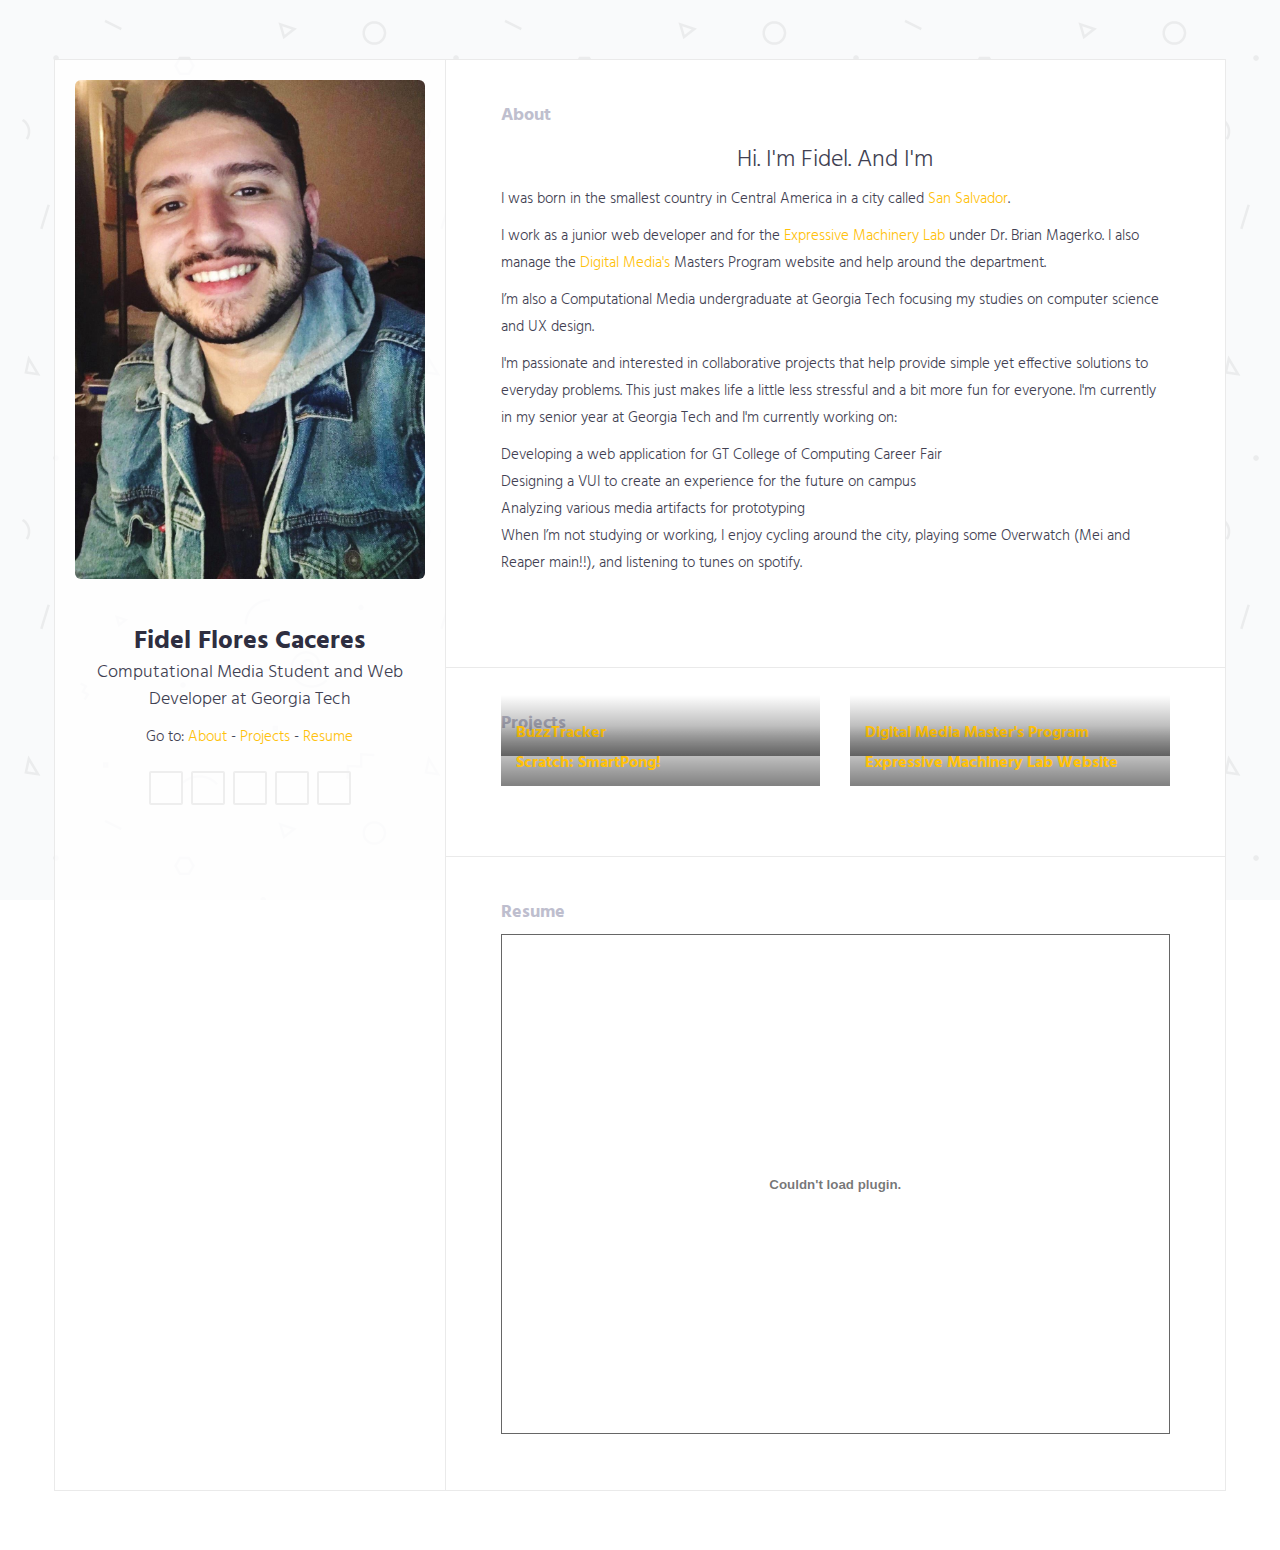
==== index.html @ c24fcb07 "update about and resume" ====
<!DOCTYPE html>
<html>

<head>

    <!-- Global site tag (gtag.js) - Google Analytics -->
    <script async src="https://www.googletagmanager.com/gtag/js?id=UA-128359165-1"></script>
    <script>
        window.dataLayer = window.dataLayer || [];

        function gtag() {
            dataLayer.push(arguments);
        }
        gtag('js', new Date());

        gtag('config', 'UA-128359165-1');
    </script>


    <meta charset="utf-8">
    <meta http-equiv="X-UA-Compatible" content="IE=edge">
    <meta name="viewport" content="width=device-width, initial-scale=1">
    <!-- The above 3 meta tags *must* come first in the head; any other head content must come *after* these tags -->
    <title>Welcome</title>

    <!-- favicon -->
    <link href="/favicon.png" rel=icon>

    <!-- web-fonts -->
    <link href="https://fonts.googleapis.com/css?family=Hind:300,400,500,600,700" rel="stylesheet">

    <!-- font-awesome -->
    <link rel="stylesheet" href="https://use.fontawesome.com/releases/v5.4.2/css/all.css" integrity="sha384-/rXc/GQVaYpyDdyxK+ecHPVYJSN9bmVFBvjA/9eOB+pb3F2w2N6fc5qB9Ew5yIns" crossorigin="anonymous">

    <!-- Bootstrap -->
    <link href="css/bootstrap.min.css" rel="stylesheet">

    <!-- Style CSS -->
    <link href="css/style.css" rel="stylesheet">

    <!-- Typed.js CDN -->
    <script src="https://cdn.jsdelivr.net/npm/typed.js@2.0.9"></script>
    <script src="/js/typed.js" type="text/javascript"></script>

    <!-- PDFObjext.js -->
    <script src="/js/pdfobject.js"></script>

    <!-- Smooth Scroll CDN -->
    <script src="https://cdn.jsdelivr.net/gh/cferdinandi/smooth-scroll/dist/smooth-scroll.polyfills.min.js"></script>

    <!-- FancyBox -->
    <link rel="stylesheet" type="text/css" href="jquery.fancybox.min.css">
    <script src="https://cdnjs.cloudflare.com/ajax/libs/fancybox/3.5.2/jquery.fancybox.css"></script>


    <!-- HTML5 shim and Respond.js for IE8 support of HTML5 elements and media queries -->
    <!-- WARNING: Respond.js doesn't work if you view the page via file:// -->
    <!--[if lt IE 9]>
    <script src="https://oss.maxcdn.com/html5shiv/3.7.2/html5shiv.min.js"></script>
    <script src="https://oss.maxcdn.com/respond/1.4.2/respond.min.js"></script>
    <![endif]-->

    <style>
        .pdfobject-container {
        height: 500px;
    }
    .pdfobject {
        border: 1px solid #666;
    }
    </style>
</head>

<body id="page-top" data-spy="scroll" data-target=".navbar">


    <div id="main-wrapper">
        <!-- Page Preloader -->
        <div id="preloader">
            <div id="status">
                <div class="status-mes"></div>
            </div>
        </div>




        <div class="columns-block container">
            <div class="left-col-block blocks">
                <header class="header theiaStickySidebar">
                    <div class="profile-img">
                        <img src="img/img-profile.jpg" class="img-responsive img-rounded" alt="" />
                    </div>

                    <div class="left-side-wrapper">
                        <div class="content">
                            <h1>Fidel Flores Caceres</h1>
                            <span class="lead">Computational Media Student and Web Developer at Georgia Tech</span>

                            <div class="about-text">
                                Go to:
                                <a data-scroll href="#about">About</a> -
                                <a data-scroll href="#projects">Projects</a> -
                                <a data-scroll href="#resume">Resume</a>
                            </div>


                            <ul class="social-icon">
                                <li><a href="https://www.facebook.com/fefcaceres" title="Facebook"><i class="fab fa-facebook-f" aria-hidden="true"></i></a></li>

                                <li><a href="https://twitter.com/fefcaceres"><i class="fab fa-twitter" aria-hidden="true"></i></a></li>

                                <li><a href="https://www.linkedin.com/in/fefcaceres/"><i class="fab fa-linkedin-in" aria-hidden="true"></i></a></li>

                                <li><a href="https://github.com/fefcaceres"><i class="fab fa-github" aria-hidden="true"></i></a></li>

                                <li><a href="https://tinyurl.com/y83e2ah5"><i class="fab fa-spotify" aria-hidden="true"></i></a></li>

                            </ul>
                        </div>
                    </div>

                </header>
                <!-- .header-->
            </div>
            <!-- .left-col-block -->


            <div class="right-col-block blocks">
                <div class="theiaStickySidebar">

                    <section class="section-about section-wrapper gray-bg">
                        <div class="container-fluid">

                            <!-- .row -->

                            <div class="row">
                                <div class="col-md-12">
                                    <div class="content-item">
                                        <div class="section-title" id="about">
                                            <h2>About</h2>
                                        </div>
                                        <center><span id="introSize">Hi. I'm Fidel. And I'm</span>
                                            <span id="typed"></span></center>
                                        <script type="text/javascript">
                                            var typed = new Typed('#typed', {
                                                strings: [
                                                    "a Georgia Tech Student.",
                                                    "a Cycling Enthusiast.",
                                                    "a Pug Lover.",
                                                    "an Android Developer.",
                                                    "an Overwatch Gamer.",
                                                    "a UI Designer.",
                                                    "a Web Developer."
                                                ],
                                                typeSpeed: 90,
                                                backSpeed: 120,
                                                backDelay: 1200,
                                                smartBackspace: true,
                                                loop: true,
                                                loopCount: Infinity,
                                                shuffle: true
                                            });
                                        </script>
                                        <p></p>


                                        <div id="about-me">


                                            <p>I was born in the smallest country in Central America in a city called <a href="https://tinyurl.com/y9ruhmc6">San Salvador</a>.</p>

                                            <p>I work as a junior web developer and for the <a href="http://expressivemachinery.gatech.edu">Expressive Machinery Lab</a> under Dr. Brian Magerko. I also manage the <a href="https://dm.lmc.gatech.edu/">Digital
                                                    Media's</a> Masters Program website and help around the department.</p>

                                            <p>I’m also a Computational Media undergraduate at Georgia Tech focusing my studies on computer science and UX design.</p>

                                            <p>I'm passionate and interested in collaborative projects that help provide simple yet effective solutions to everyday problems. This just makes life a little less stressful and a bit more fun for everyone. I'm
                                                currently in my senior year at Georgia Tech and I'm currently working on:</p>

                                                <ul>
                                                    <li>Developing a web application for GT College of Computing Career Fair</li>
                                                    <li>Designing a VUI to create an experience for the future on campus</li>
                                                    <li>Analyzing various media artifacts for prototyping </li>
                                                </ul>

                                            <p>When I’m not studying or working, I enjoy cycling around the city, playing some Overwatch (Mei and Reaper main!!), and listening to tunes on spotify.</p>



                                        </div>

                                        <div id="emojis"><i class="fas fa-utensils"></i>
                                            <i class="fas fa-bed"></i>
                                            <i class="fas fa-code"></i>
                                            <i class="far fa-smile-wink"></i></div>

                                    </div>
                                </div>
                            </div>
                            <!-- .row -->
                        </div>
                    </section>
                    <!-- .about-wrapper -->

                    <section class="section-wrapper portfolio-section">
                        <div class="container-fluid">
                            <div class="row">
                                <div class="col-md-12">
                                    <div class="section-title" id="projects">
                                        <h2>Projects</h2>
                                    </div>
                                </div>
                            </div>
                            <div class="row">
                                <div class="col-md-6">
                                    <a class="portfolio-item" href="https://github.com/jmiano/CS2340-Project">
                                        <div class="portfolio-thumb">
                                            <img src="img/buzz.png" alt="">
                                        </div>

                                        <div class="portfolio-info">
                                            <h3>BuzzTracker</h3>
                                        </div>
                                        <!-- portfolio-info -->
                                    </a>
                                    <!-- .portfolio-item -->
                                </div>

                                <div class="col-md-6">
                                    <a class="portfolio-item" href="https://dm.lmc.gatech.edu/">
                                        <div class="portfolio-thumb">
                                            <img src="img/dm.png" alt="">
                                        </div>

                                        <div class="portfolio-info">
                                            <h3>Digital Media Master's Program</h3>
                                        </div>
                                        <!-- portfolio-info -->
                                    </a>
                                    <!-- .portfolio-item -->
                                </div>
                                <div class="col-md-6">
                                    <a class="portfolio-item" href="https://scratch.mit.edu/projects/245704617/">
                                        <div class="portfolio-thumb">
                                            <img src="img/scratch.png" alt="">
                                        </div>

                                        <div class="portfolio-info">
                                            <h3>Scratch: SmartPong!</h3>
                                        </div>
                                        <!-- portfolio-info -->
                                    </a>
                                    <!-- .portfolio-item -->
                                </div>

                                <div class="col-md-6">
                                    <a class="portfolio-item" href="http://expressivemachinery.gatech.edu/">
                                        <div class="portfolio-thumb">
                                            <img src="img/eml.png" alt="">
                                        </div>

                                        <div class="portfolio-info">
                                            <h3>Expressive Machinery Lab Website</h3>
                                        </div>
                                        <!-- portfolio-info -->
                                    </a>
                                    <!-- .portfolio-item -->
                                </div>


                            </div>
                            <!-- /.row -->
                        </div>
                    </section>
                    <!-- .portfolio -->

                    <section class="section-wrapper resume-section">
                        <div class="container-fluid">
                            <div class="row">
                                <div class="col-md-12">
                                    <div class="section-title" id="resume">
                                        <h2>Resume</h2>

                                        <div id="example1"></div>



                                    </div>
                                </div>
                            </div>
                            <!-- .row -->
                        </div>
                    </section>


                    <!-- insert other stuff here -->


                </div>
                <!-- Sticky -->
            </div>
            <!-- .right-col-block -->
        </div>
        <!-- .columns-block -->
    </div>
    <!-- #main-wrapper -->

    <!-- jquery -->
    <script src="js/jquery-2.1.4.min.js"></script>
    <script>
        PDFObject.embed("/img/resume.pdf", "#example1");
    </script>

    <!-- smooth scroll -->
    <script>
        var scroll = new SmoothScroll('a[href*="#"]');
    </script>

    <!-- Bootstrap -->
    <script src="js/bootstrap.min.js"></script>
    <script src="js/theia-sticky-sidebar.js"></script>
    <script src="js/scripts.js"></script>
    <script src="jquery.fancybox.min.js"></script>
</body>

</html>
---- css/style.css ----
/*
Template Name: Resumex
Description: HTML5 / CSS3 One Page
Version: 1.0
Author: themehippo.com
*/

/*------------------------------------------------------------------
# [Color codes]

# Body  (text): #3a4750
# Heading Color #444444
# Theme Color (link color) #82b541
# Mid grey (sub header) #f4f4f4
# -------------------------------------------------------------------*/

body {
    font-family : 'Hind', sans-serif;
    position: relative;
    font-size   : 15px;
    line-height : 1.8em;
    color       : #3d3d50;
    font-weight : 300;
    background  : url("../img/pattern-bg.png") fixed;
    }

/* --------------------------------------
 * Global Typography
 *------------------------------------------*/

h1, h2, h3, h4, h5, h6 {
    margin : 0 0 15px;
    color  : #2b2b3d;
    }

h1 {
    font-size   : 26px;
    line-height : 1.8em;
    font-weight : 700;
    }

h2 {
    font-size   : 18px;
    line-height : 1.8em;
    font-weight : 700;
    }

h3 {
    font-size   : 16px;
    line-height : 1.8em;
    font-weight : 500;
    }

h4 {
    font-size   : 15px;
    line-height : 1.8em;
    font-weight : 500;
    }

h5 {
    font-size   : 15px;
    line-height : 1.5em;
    font-weight : 500;
    }

h6 {
    font-size   : 15px;
    line-height : 1.5em;
    }

.img-sign {
    width: auto;
    display: inline-block;
    }

.img-sign img {
    width: 80%;
    height: auto;
}

/* --------------------------------------
 * LINK STYLE
 *------------------------------------------*/
a {
    color              : #FFC107;
    text-decoration    : none;
    -webkit-transition : all 0.3s ease 0s;
    -moz-transition    : all 0.3s ease 0s;
    -o-transition      : all 0.3s ease 0s;
    transition         : all 0.3s ease 0s;
    }

a,
a:active,
a:focus,
a:active {
    text-decoration : none;
    outline         : none
    }

a:hover,
a:focus {
    text-decoration : none;
    color           : #ff9800;
    }

p {
    margin-bottom : 10px;
    }

ul {
    margin     : 0;
    padding    : 0;
    list-style : none;
    }

/*------------------
 * Button Style
 *------------------*/
.btn {
    padding        : 14px 30px 11px;
    margin-bottom  : 0;
    font-size      : 14px;
    font-weight    : 500;
    border-radius  : 0;
    border         : 0;
    text-transform : uppercase;
    }

.btn-lg {
    font-weight : 700;
    font-size   : 24px;
    padding     : 15px 30px;
    }

/*btn-primary*/
.btn-primary {
    background-color : #FFC107;
    }

.btn-primary:hover,
.btn-primary:focus,
.btn-primary:active:focus {
    background : #ff9800;
    }

/*btn-default*/
.btn-default {
    color            : #2a54f5;
    background-color : transparent;
    border           : 2px solid #2a54f5;
    }

.btn-default:hover,
.btn-default:focus,
.btn-default:active:focus {
    background   : #2a54f5;
    color        : #ffffff;
    border-color : #2a54f5;
    }

button:focus,
.btn:focus,
.btn:active:focus {
    outline : none;
    }

/* --------------------
 * Column Block
 * -------------------*/

.columns-block {
    display                : -webkit-flex;
    display                : flex;
    -webkit-flex-direction : row;
    flex-direction         : row;
    margin                 : 60px auto;
    padding                : 0;
    box-shadow             : 0 0 0 1px #eaeaea;
    }

.blocks {
    box-sizing : border-box;
    }

.left-col-block {
    overflow     : hidden;
    -webkit-flex : 1 0 0;
    flex         : 1 0 0;
    position     : relative;
    background   : rgba(255, 255, 255, .8);
    border-right : 1px solid #eaeaea;
    }

.right-col-block {
    -webkit-flex : 2 0 0;
    flex         : 2 0 0;
    position     : relative;
    background   : #ffffff;
    }

@media (max-width : 768px) {

    .columns-block {
        display    : block;
        margin     : 0;
        box-shadow : none;
        }

    .left-col-block {
        width    : 100%;
        position : relative;
        border   : 0;
        margin-top: 50px;
        }

    .right-col-block {
        width      : 100%;
        position   : relative;
        box-shadow : none;
        }
    }

@media (min-width : 769px) and (max-width : 1024px) {
    .columns-block {
        margin-top    : 30px;
        margin-bottom : 30px;
        }
    }

/* --------------------
 * Section Background
 * -------------------*/

.gray-bg {
    background-color : #ffffff;
    }

/* --------------------
 *  main Wrapper
 * -------------------*/
#main-wrapper {
    overflow : hidden;
    }

/*-------------------
 * Section Wrapper
 *-------------------*/
.section-wrapper {
    padding       : 40px;
    border-bottom : 1px solid #eaeaea;
    }

@media (max-width : 480px) {
    .section-wrapper {
        padding : 10px 20px;
        }
    }

/*---------------------------
* Section Title
*---------------------------*/
.section-title {
    margin-bottom : 15px;
    }

.section-title h2 {
    margin-bottom : 5px;
    color         : #bebece;
    }

/*-----------------------------
 * NAVIGATION & HEADER STYLE
 *-----------------------------*/

.nav {

    }

.header {
    padding  : 20px !important;
    margin   : 0;
    position : relative;
    }

.header .profile-img {
    margin-bottom : 50px;
    transition: .5s ease;
    }

.profile-img:hover {
    opacity: 0.5;
}

.header .content-wrapper {

    }

.header .content {
    width  : 100%;
    margin : 0 auto;
    }

.header .content h1 {
    line-height : 1;
    margin      : 0 0 5px;
    }

.header .content .lead {
    font-size : 18px;
    }

.header .content .about-text {
    margin : 10px 0px;
    }

.header .btn {
    margin-top : 40px;
    }

@media (max-width : 768px) {
    .header {
        padding       : 0;
        text-align    : center;
        border-bottom : 1px solid #ededed;
        }

    .header img {
        margin : 0 auto;
        }

    .header .content {
        padding : 50px;
        }
    }

/* Header Sticky */

.sticky {
    position : -webkit-sticky;
    position : sticky;
    top      : 0;
    }

/*-------------------
 * Social Icon
 *-------------------*/

.social-icon {
    margin  : 20px 0;
    padding : 0;
    display : block;
    }

.social-icon li {
    display : inline-block;
    margin  : 0 2px;
    }

.social-icon li a {
    display       : block;
    font-size     : 12px;
    color         : #333333;
    width         : 34px;
    height        : 34px;
    line-height   : 33px;
    text-align    : center;
    border-radius : 2px;
    border        : 2px solid #eeeeee;
    }

.social-icon li a:hover {
    border-color : #cccccc;
    }

/*-------------------
 * Expertise
 *-------------------*/
.expertise-item {
    margin-bottom : 20px;
    }

.expertise-item h3 {
    margin-bottom : 5px;
    font-weight   : 700;
    }

/*-------------------
 * Skills Progressbar
 *-------------------*/

.progress-item {
    position : relative;
    }

.progress-item .progress-title {
    font-size     : 15px;
    font-weight   : 400;
    display       : inline-block;
    margin-bottom : 5px;
    }

.progress-item .progress {
    height        : 4px;
    box-shadow    : none;
    border-radius : 5px;
    }

.progress-item .progress-bar {
    background-color : #FFC107;
    box-shadow       : none;
    text-align       : right;
    }

.progress-item .progress-percent {
    font-size        : 10px;
    background-color : #313131;
    position         : absolute;
    top              : 5px;
    padding          : 0 8px;
    border-radius    : 3px;
    }

.progress-item .progress-percent::before {
    content      : "";
    position     : absolute;
    left         : 0;
    bottom       : -4px;
    border-top   : 6px solid #313131;
    border-right : 8px solid transparent;
    }

/*-------------------
 * Portfolio
 *-------------------*/

.portfolio-item {
    position      : relative;
    display       : block;
    margin-bottom : 30px;
    }

.portfolio-item .portfolio-thumb img {
    height    : auto;
    display   : block;
    max-width : 100%;
    }

.portfolio-item .portfolio-info {
    position   : absolute;
    bottom     : 0;
    padding    : 30px 15px 5px;
    width      : 100%;
    background : -webkit-linear-gradient(
            top,
            transparent 0%,
            rgba(0, 0, 0, 0.5) 100%
    );
    }

.portfolio-item .portfolio-info h3 {
    margin      : 0;
    line-height : 1;
    color       : #ffc107;
    font-weight: bold;
    margin-bottom: 10px;
    }

.portfolio-item .portfolio-info small {
    color : #ffffff;
    }

.portfolio-item:hover .portfolio-info {
    background : -webkit-linear-gradient(
            top,
            transparent 0%,
            #000 100%
    );
    }

/*-------------------
 * Content Item
 *-------------------*/

.content-item {
    margin-bottom : 40px;
    }

.content-item h3 {
    margin         : 0 0 10px;
    line-height    : 1;
    font-weight    : bold;
    text-transform : uppercase;
    }

.content-item h4 {
    margin      : 0;
    line-height : 1;
    }

.content-item small {
    color : #888888;
    }

/*-------------------
 * Contact
 *-------------------*/

.feedback-form {
    margin-top : 50px;
    }

/*-------------------
 * Form Style
 *-------------------*/
.form-control {
    height        : 50px;
    padding       : 0 20px;
    font-size     : 13px;
    line-height   : 50px;
    color         : #969595;
    border        : 1px solid #cccccc;
    border-radius : 0;
    box-shadow    : none;
    box-sizing    : border-box;
    }

.form-control:focus,
.form-control:active {
    box-shadow : none;
    }

/* --------------------------------------------
 *   Footer
 *---------------------------------------------- */

/* Copyright */

.footer {
    padding : 30px 50px;
    }

.footer .copyright-section {
    font-size : 13px;
    color     : #888888;

    }

.footer .copyright-section .copytext {
    font-weight : 400;
    display     : block;
    }

@media (max-width : 480px) {
    .footer {
        padding : 10px 20px;
        }
    }



/* ---------------------------------------------- /*
 * Preloader
/* ---------------------------------------------- */
#preloader {
    background : rgba(255, 255, 255,.8);
    bottom     : 0;
    left       : 0;
    position   : fixed;
    right      : 0;
    top        : 0;
    z-index    : 9999;
    }

#status,
.status-mes {
    background-image    : url(../img/preloader.svg);
    background-position : center;
    background-repeat   : no-repeat;
    height              : 200px;
    left                : 50%;
    margin              : -100px 0 0 -100px;
    position            : absolute;
    top                 : 50%;
    width               : 200px;
    }

.status-mes {
    background : none;
    left       : 0;
    margin     : 0;
    text-align : center;
    top        : 65%;
    }

#typed {
    font-size: 24px;
    margin-bottom: 10%;
}

#emojis {
    text-align: center;
    font-size: 34px;
    margin-top: 50px;
    letter-spacing: 10px;
}

.typed-cursor{
    font-size: 24px;
    opacity: 1;
    -webkit-animation: blink 0.7s infinite;
    -moz-animation: blink 0.7s infinite;
    animation: blink 0.7s infinite;
}

#introSize {
    font-size: 24px;
}

.resume-section {
    border-bottom: 0px;
}

.left-side-wrapper {
    text-align: center;
}
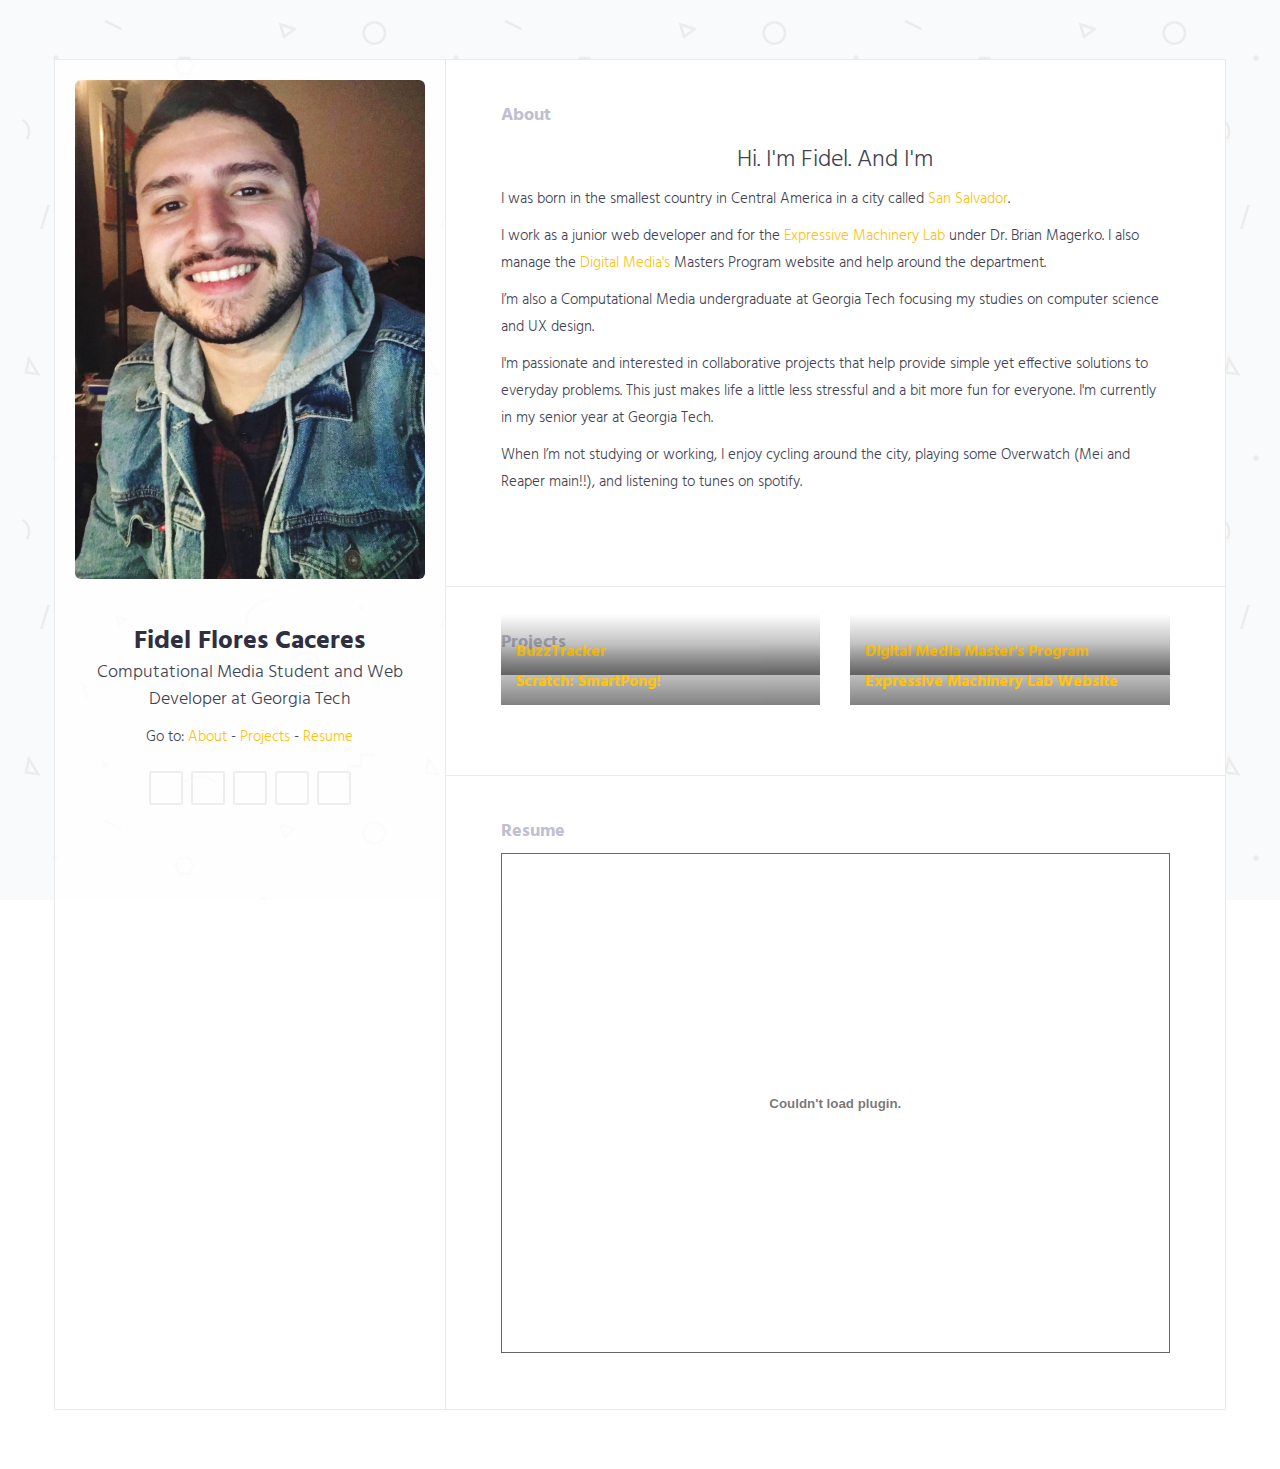
==== commit 8c727ae0: "edit about" ====
--- a/index.html
+++ b/index.html
@@ -175,14 +175,8 @@
                                             <p>I’m also a Computational Media undergraduate at Georgia Tech focusing my studies on computer science and UX design.</p>
 
                                             <p>I'm passionate and interested in collaborative projects that help provide simple yet effective solutions to everyday problems. This just makes life a little less stressful and a bit more fun for everyone. I'm
-                                                currently in my senior year at Georgia Tech and I'm currently working on:</p>
-
-                                                <ul>
-                                                    <li>Developing a web application for GT College of Computing Career Fair</li>
-                                                    <li>Designing a VUI to create an experience for the future on campus</li>
-                                                    <li>Analyzing various media artifacts for prototyping </li>
-                                                </ul>
-
+                                                currently in my senior year at Georgia Tech.</p>
+                                                
                                             <p>When I’m not studying or working, I enjoy cycling around the city, playing some Overwatch (Mei and Reaper main!!), and listening to tunes on spotify.</p>
 
 
@@ -307,14 +301,11 @@
 
     <!-- jquery -->
     <script src="js/jquery-2.1.4.min.js"></script>
-    <script>
-        PDFObject.embed("/img/resume.pdf", "#example1");
-    </script>
+
+    <script>PDFObject.embed("/img/resume.pdf", "#example1");</script>
 
     <!-- smooth scroll -->
-    <script>
-        var scroll = new SmoothScroll('a[href*="#"]');
-    </script>
+    <script> var scroll = new SmoothScroll('a[href*="#"]');</script>
 
     <!-- Bootstrap -->
     <script src="js/bootstrap.min.js"></script>
@@ -322,5 +313,4 @@
     <script src="js/scripts.js"></script>
     <script src="jquery.fancybox.min.js"></script>
 </body>
-
 </html>
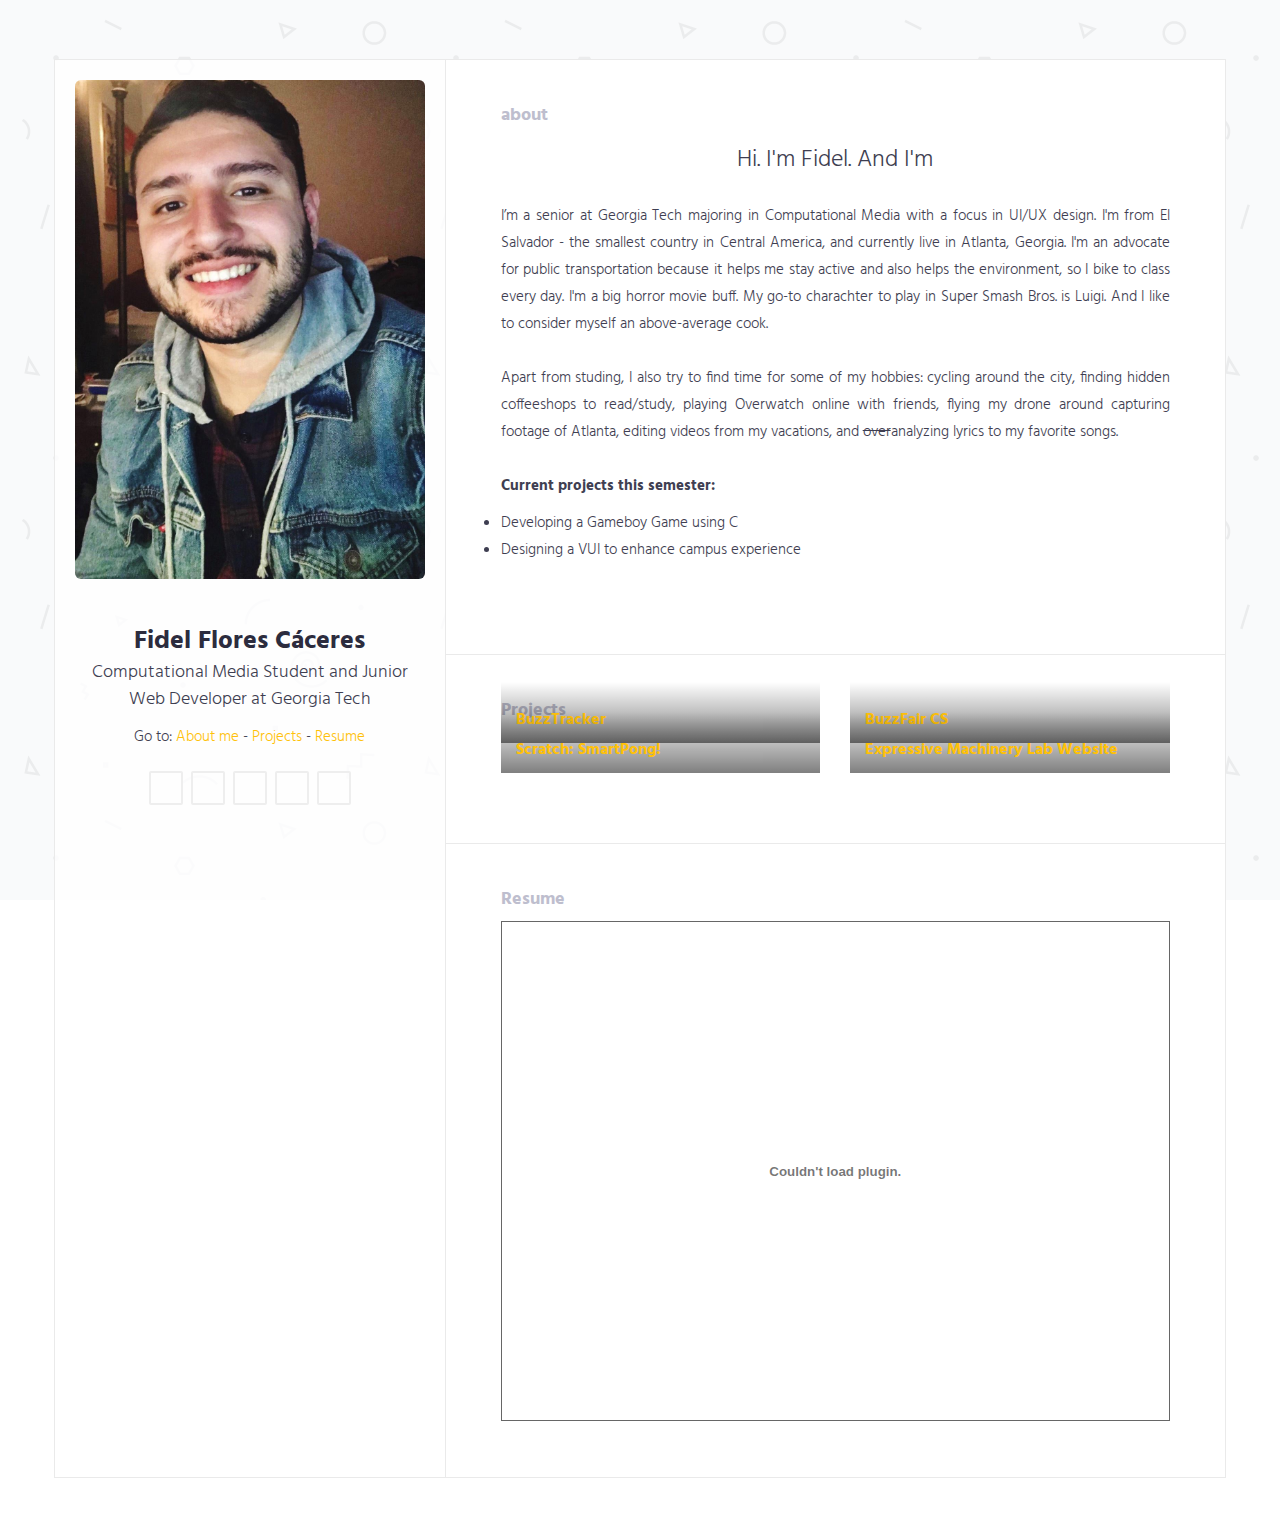
==== commit 3ce045d6: "update about, update links, add pages" ====
--- a/index.html
+++ b/index.html
@@ -88,17 +88,17 @@
             <div class="left-col-block blocks">
                 <header class="header theiaStickySidebar">
                     <div class="profile-img">
-                        <img src="img/img-profile.jpg" class="img-responsive img-rounded" alt="" />
+                        <img src="/img/img-profile.jpg" class="img-responsive img-rounded" alt="" />
                     </div>
 
                     <div class="left-side-wrapper">
                         <div class="content">
-                            <h1>Fidel Flores Caceres</h1>
-                            <span class="lead">Computational Media Student and Web Developer at Georgia Tech</span>
+                            <h1>Fidel Flores Cáceres</h1>
+                            <span class="lead">Computational Media Student and Junior Web Developer at Georgia Tech</span>
 
                             <div class="about-text">
                                 Go to:
-                                <a data-scroll href="#about">About</a> -
+                                <a data-scroll href="#about">About me</a> -
                                 <a data-scroll href="#projects">Projects</a> -
                                 <a data-scroll href="#resume">Resume</a>
                             </div>
@@ -137,20 +137,17 @@
                                 <div class="col-md-12">
                                     <div class="content-item">
                                         <div class="section-title" id="about">
-                                            <h2>About</h2>
+                                            <h2>about</h2>
                                         </div>
                                         <center><span id="introSize">Hi. I'm Fidel. And I'm</span>
                                             <span id="typed"></span></center>
                                         <script type="text/javascript">
                                             var typed = new Typed('#typed', {
                                                 strings: [
-                                                    "a Georgia Tech Student.",
-                                                    "a Cycling Enthusiast.",
-                                                    "a Pug Lover.",
-                                                    "an Android Developer.",
-                                                    "an Overwatch Gamer.",
-                                                    "a UI Designer.",
-                                                    "a Web Developer."
+                                                    "a senior at Georgia Tech.",
+                                                    "a cycling enthusiast.",
+                                                    "an avid Overwatch player.",
+                                                    "an aspiring UX Designer."
                                                 ],
                                                 typeSpeed: 90,
                                                 backSpeed: 120,
@@ -161,33 +158,43 @@
                                                 shuffle: true
                                             });
                                         </script>
-                                        <p></p>
-
-
+
+                                        <br>
+                            
                                         <div id="about-me">
 
-
-                                            <p>I was born in the smallest country in Central America in a city called <a href="https://tinyurl.com/y9ruhmc6">San Salvador</a>.</p>
-
-                                            <p>I work as a junior web developer and for the <a href="http://expressivemachinery.gatech.edu">Expressive Machinery Lab</a> under Dr. Brian Magerko. I also manage the <a href="https://dm.lmc.gatech.edu/">Digital
-                                                    Media's</a> Masters Program website and help around the department.</p>
-
-                                            <p>I’m also a Computational Media undergraduate at Georgia Tech focusing my studies on computer science and UX design.</p>
-
-                                            <p>I'm passionate and interested in collaborative projects that help provide simple yet effective solutions to everyday problems. This just makes life a little less stressful and a bit more fun for everyone. I'm
-                                                currently in my senior year at Georgia Tech.</p>
-                                                
-                                            <p>When I’m not studying or working, I enjoy cycling around the city, playing some Overwatch (Mei and Reaper main!!), and listening to tunes on spotify.</p>
-
-
-
-                                        </div>
+                                            <p class="text-justify">I’m a senior at Georgia Tech majoring in Computational Media with a focus in UI/UX design.
+
+
+                                                I'm from El Salvador - the smallest country in Central America, and currently live 
+                                                in Atlanta, Georgia. I'm an advocate for public transportation because it helps me
+                                                stay active and also helps the environment, so I bike to class every day. I'm a big horror movie buff. 
+                                                My go-to charachter to play in Super Smash Bros. is Luigi. And I like to consider myself
+                                                an above-average cook.
+
+                                                <br><br>
+
+                                                Apart from studing, I also try to find time for some of my hobbies: cycling around 
+                                                the city, finding hidden coffeeshops to read/study, playing Overwatch online with friends, flying my 
+                                                drone around capturing footage of Atlanta, editing videos from my vacations, and <strike>over</strike>analyzing lyrics to 
+                                                my favorite songs.
+
+                                                <br><br>
+
+                                                <b>Current projects this semester:</b>
+                                                <li>Developing a Gameboy Game using C</li>
+                                                <li>Designing a VUI to enhance campus experience</li>
+                    
+                                            </p>
+
+
+                                        </div>
+
 
                                         <div id="emojis"><i class="fas fa-utensils"></i>
                                             <i class="fas fa-bed"></i>
                                             <i class="fas fa-code"></i>
                                             <i class="far fa-smile-wink"></i></div>
-
                                     </div>
                                 </div>
                             </div>
@@ -195,6 +202,8 @@
                         </div>
                     </section>
                     <!-- .about-wrapper -->
+
+
 
                     <section class="section-wrapper portfolio-section">
                         <div class="container-fluid">
@@ -221,18 +230,19 @@
                                 </div>
 
                                 <div class="col-md-6">
-                                    <a class="portfolio-item" href="https://dm.lmc.gatech.edu/">
+                                    <a class="portfolio-item" href="buzzfair/bfcs.html">
                                         <div class="portfolio-thumb">
                                             <img src="img/dm.png" alt="">
                                         </div>
 
                                         <div class="portfolio-info">
-                                            <h3>Digital Media Master's Program</h3>
+                                            <h3>BuzzFair CS</h3>
                                         </div>
                                         <!-- portfolio-info -->
                                     </a>
                                     <!-- .portfolio-item -->
                                 </div>
+
                                 <div class="col-md-6">
                                     <a class="portfolio-item" href="https://scratch.mit.edu/projects/245704617/">
                                         <div class="portfolio-thumb">
--- a/css/style.css
+++ b/css/style.css
@@ -108,11 +108,7 @@
     margin-bottom : 10px;
     }
 
-ul {
-    margin     : 0;
-    padding    : 0;
-    list-style : none;
-    }
+
 
 /*------------------
  * Button Style
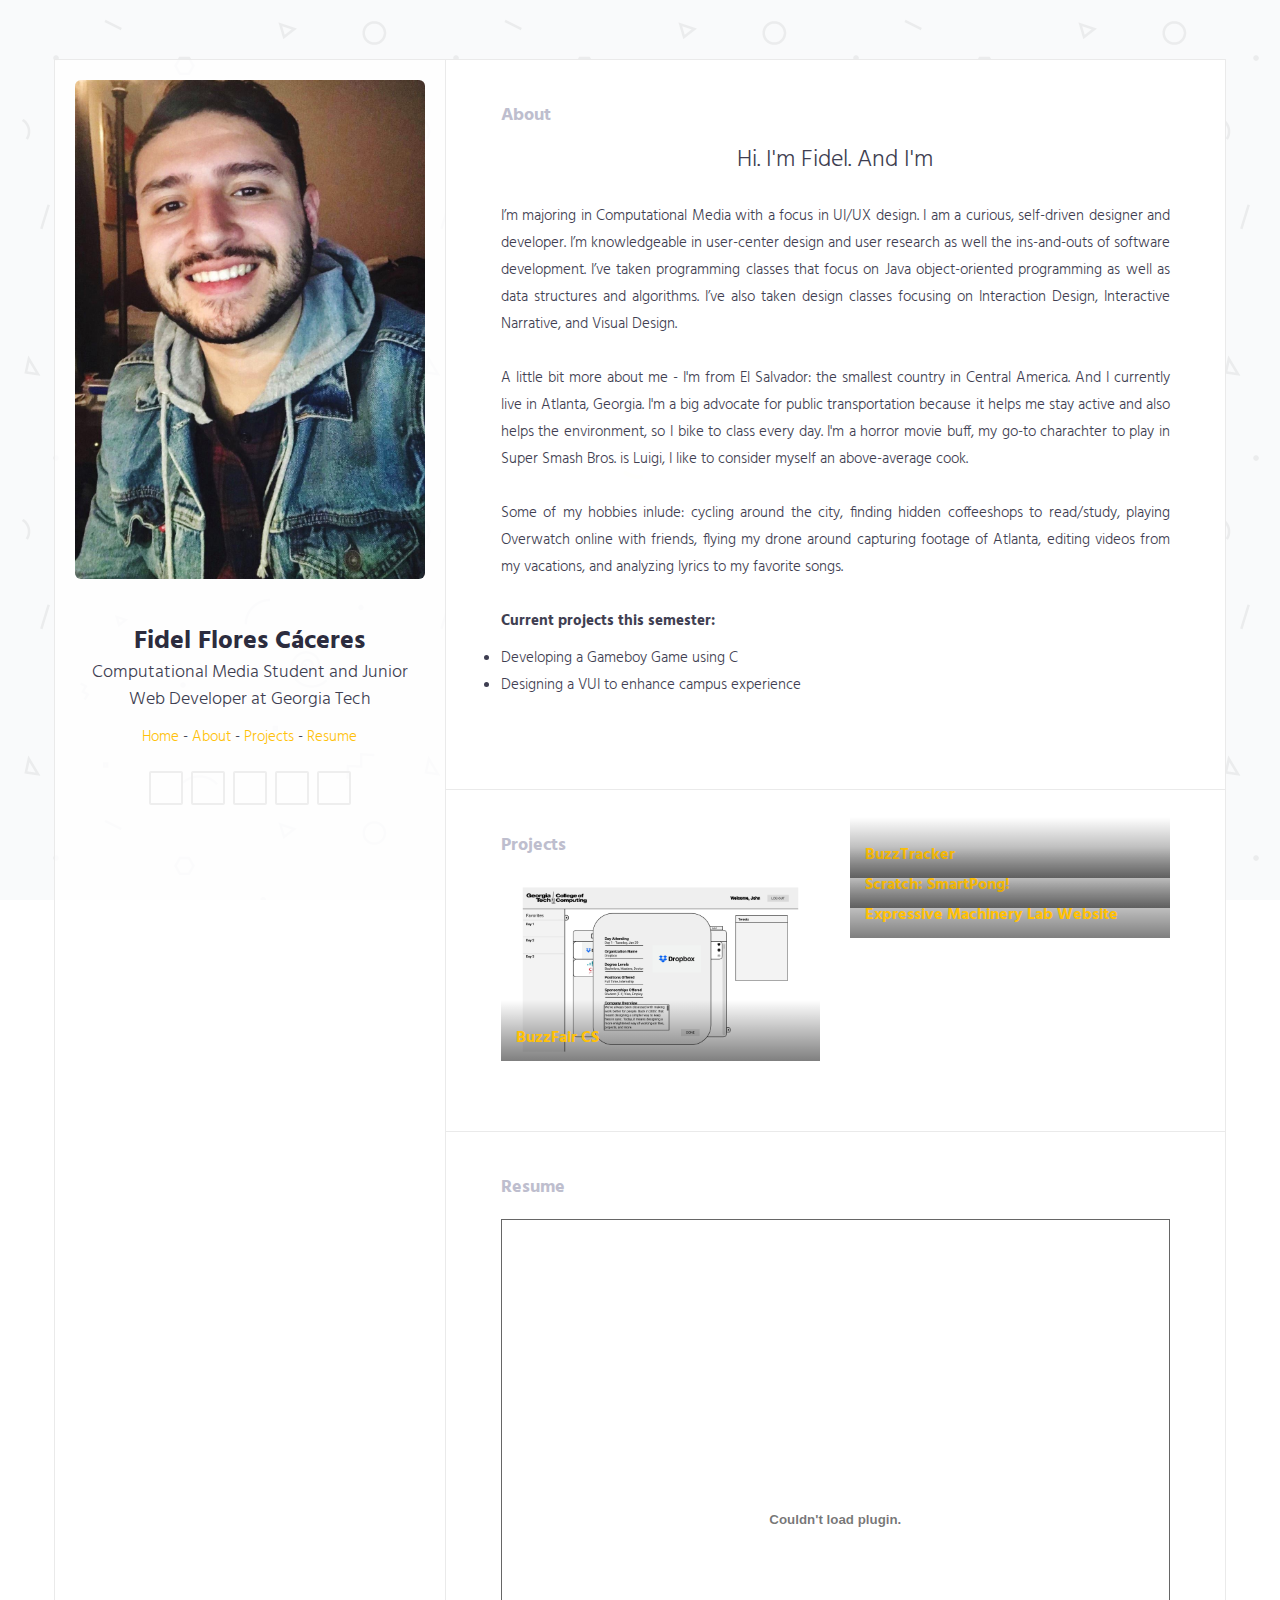
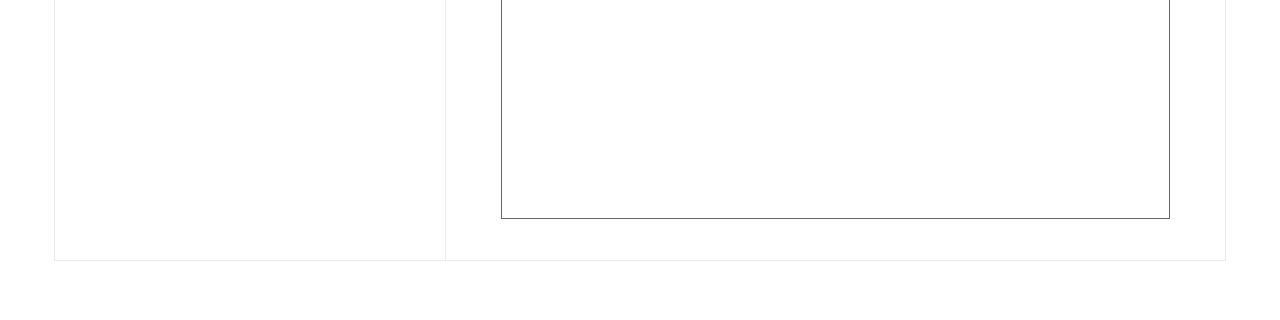
==== commit 842cbd7e: "change wording" ====
--- a/index.html
+++ b/index.html
@@ -30,7 +30,8 @@
     <link href="https://fonts.googleapis.com/css?family=Hind:300,400,500,600,700" rel="stylesheet">
 
     <!-- font-awesome -->
-    <link rel="stylesheet" href="https://use.fontawesome.com/releases/v5.4.2/css/all.css" integrity="sha384-/rXc/GQVaYpyDdyxK+ecHPVYJSN9bmVFBvjA/9eOB+pb3F2w2N6fc5qB9Ew5yIns" crossorigin="anonymous">
+    <link rel="stylesheet" href="https://use.fontawesome.com/releases/v5.4.2/css/all.css"
+        integrity="sha384-/rXc/GQVaYpyDdyxK+ecHPVYJSN9bmVFBvjA/9eOB+pb3F2w2N6fc5qB9Ew5yIns" crossorigin="anonymous">
 
     <!-- Bootstrap -->
     <link href="css/bootstrap.min.css" rel="stylesheet">
@@ -62,11 +63,12 @@
 
     <style>
         .pdfobject-container {
-        height: 500px;
-    }
-    .pdfobject {
-        border: 1px solid #666;
-    }
+            height: 600px;
+        }
+
+        .pdfobject {
+            border: 1px solid #666;
+        }
     </style>
 </head>
 
@@ -94,26 +96,32 @@
                     <div class="left-side-wrapper">
                         <div class="content">
                             <h1>Fidel Flores Cáceres</h1>
-                            <span class="lead">Computational Media Student and Junior Web Developer at Georgia Tech</span>
+                            <span class="lead">Computational Media Student and Junior Web Developer at Georgia
+                                Tech</span>
 
                             <div class="about-text">
-                                Go to:
-                                <a data-scroll href="#about">About me</a> -
+                                <a href="https://fidelito.me">Home</a> -
+                                <a data-scroll href="#about">About</a> -
                                 <a data-scroll href="#projects">Projects</a> -
                                 <a data-scroll href="#resume">Resume</a>
                             </div>
 
 
                             <ul class="social-icon">
-                                <li><a href="https://www.facebook.com/fefcaceres" title="Facebook"><i class="fab fa-facebook-f" aria-hidden="true"></i></a></li>
-
-                                <li><a href="https://twitter.com/fefcaceres"><i class="fab fa-twitter" aria-hidden="true"></i></a></li>
-
-                                <li><a href="https://www.linkedin.com/in/fefcaceres/"><i class="fab fa-linkedin-in" aria-hidden="true"></i></a></li>
-
-                                <li><a href="https://github.com/fefcaceres"><i class="fab fa-github" aria-hidden="true"></i></a></li>
-
-                                <li><a href="https://tinyurl.com/y83e2ah5"><i class="fab fa-spotify" aria-hidden="true"></i></a></li>
+                                <li><a href="https://www.facebook.com/fefcaceres" title="Facebook"><i
+                                            class="fab fa-facebook-f" aria-hidden="true"></i></a></li>
+
+                                <li><a href="https://twitter.com/fefcaceres"><i class="fab fa-twitter"
+                                            aria-hidden="true"></i></a></li>
+
+                                <li><a href="https://www.linkedin.com/in/fefcaceres/"><i class="fab fa-linkedin-in"
+                                            aria-hidden="true"></i></a></li>
+
+                                <li><a href="https://github.com/fefcaceres"><i class="fab fa-github"
+                                            aria-hidden="true"></i></a></li>
+
+                                <li><a href="https://tinyurl.com/y83e2ah5"><i class="fab fa-spotify"
+                                            aria-hidden="true"></i></a></li>
 
                             </ul>
                         </div>
@@ -137,7 +145,7 @@
                                 <div class="col-md-12">
                                     <div class="content-item">
                                         <div class="section-title" id="about">
-                                            <h2>about</h2>
+                                            <h2>About</h2>
                                         </div>
                                         <center><span id="introSize">Hi. I'm Fidel. And I'm</span>
                                             <span id="typed"></span></center>
@@ -160,23 +168,41 @@
                                         </script>
 
                                         <br>
-                            
+
                                         <div id="about-me">
 
-                                            <p class="text-justify">I’m a senior at Georgia Tech majoring in Computational Media with a focus in UI/UX design.
-
-
-                                                I'm from El Salvador - the smallest country in Central America, and currently live 
-                                                in Atlanta, Georgia. I'm an advocate for public transportation because it helps me
-                                                stay active and also helps the environment, so I bike to class every day. I'm a big horror movie buff. 
-                                                My go-to charachter to play in Super Smash Bros. is Luigi. And I like to consider myself
+                                            <p class="text-justify">I’m majoring in Computational Media with a focus in
+                                                UI/UX design.
+                                                I am a curious, self-driven designer and developer. I’m knowledgeable in
+                                                user-center design
+                                                and user research as well the ins-and-outs of software development. I’ve
+                                                taken programming
+                                                classes that focus on Java object-oriented programming as well as data
+                                                structures and algorithms.
+                                                I’ve also taken design classes focusing on Interaction Design,
+                                                Interactive Narrative,
+                                                and Visual Design.
+
+                                                <br><br>
+
+
+                                                A little bit more about me - I'm from El Salvador: the smallest country
+                                                in Central America. And I currently live
+                                                in Atlanta, Georgia. I'm a big advocate for public transportation
+                                                because it helps me
+                                                stay active and also helps the environment, so I bike to class every
+                                                day. I'm a horror movie buff,
+                                                my go-to charachter to play in Super Smash Bros. is Luigi, I like to
+                                                consider myself
                                                 an above-average cook.
 
                                                 <br><br>
 
-                                                Apart from studing, I also try to find time for some of my hobbies: cycling around 
-                                                the city, finding hidden coffeeshops to read/study, playing Overwatch online with friends, flying my 
-                                                drone around capturing footage of Atlanta, editing videos from my vacations, and <strike>over</strike>analyzing lyrics to 
+                                                Some of my hobbies inlude: cycling around
+                                                the city, finding hidden coffeeshops to read/study, playing Overwatch
+                                                online with friends, flying my
+                                                drone around capturing footage of Atlanta, editing videos from my
+                                                vacations, and analyzing lyrics to
                                                 my favorite songs.
 
                                                 <br><br>
@@ -184,7 +210,7 @@
                                                 <b>Current projects this semester:</b>
                                                 <li>Developing a Gameboy Game using C</li>
                                                 <li>Designing a VUI to enhance campus experience</li>
-                    
+
                                             </p>
 
 
@@ -215,6 +241,21 @@
                                 </div>
                             </div>
                             <div class="row">
+
+                                <div class="col-md-6">
+                                    <a class="portfolio-item" href="buzzfair/bfcs.html">
+                                        <div class="portfolio-thumb">
+                                            <img src="img/coc.png" alt="">
+                                        </div>
+
+                                        <div class="portfolio-info">
+                                            <h3>BuzzFair CS</h3>
+                                        </div>
+                                        <!-- portfolio-info -->
+                                    </a>
+                                    <!-- .portfolio-item -->
+                                </div>
+
                                 <div class="col-md-6">
                                     <a class="portfolio-item" href="https://github.com/jmiano/CS2340-Project">
                                         <div class="portfolio-thumb">
@@ -229,19 +270,7 @@
                                     <!-- .portfolio-item -->
                                 </div>
 
-                                <div class="col-md-6">
-                                    <a class="portfolio-item" href="buzzfair/bfcs.html">
-                                        <div class="portfolio-thumb">
-                                            <img src="img/dm.png" alt="">
-                                        </div>
-
-                                        <div class="portfolio-info">
-                                            <h3>BuzzFair CS</h3>
-                                        </div>
-                                        <!-- portfolio-info -->
-                                    </a>
-                                    <!-- .portfolio-item -->
-                                </div>
+
 
                                 <div class="col-md-6">
                                     <a class="portfolio-item" href="https://scratch.mit.edu/projects/245704617/">
@@ -284,33 +313,33 @@
                                 <div class="col-md-12">
                                     <div class="section-title" id="resume">
                                         <h2>Resume</h2>
-
-                                        <div id="example1"></div>
-
-
-
                                     </div>
-                                </div>
-                            </div>
-                            <!-- .row -->
+
+                                    <div id="example1"></div>
+
+
+
+                                </div>
+                            </div>
                         </div>
-                    </section>
-
-
-                    <!-- insert other stuff here -->
-
-
+                        <!-- .row -->
                 </div>
-                <!-- Sticky -->
+                </section>
+
+                <!-- insert other stuff here -->
+
+
             </div>
-            <!-- .right-col-block -->
+            <!-- Sticky -->
         </div>
-        <!-- .columns-block -->
+        <!-- .right-col-block -->
+    </div>
+    <!-- .columns-block -->
     </div>
     <!-- #main-wrapper -->
 
     <!-- jquery -->
-    <script src="js/jquery-2.1.4.min.js"></script>
+    <script src="/js/jquery-2.1.4.min.js"></script>
 
     <script>PDFObject.embed("/img/resume.pdf", "#example1");</script>
 
@@ -318,9 +347,10 @@
     <script> var scroll = new SmoothScroll('a[href*="#"]');</script>
 
     <!-- Bootstrap -->
-    <script src="js/bootstrap.min.js"></script>
-    <script src="js/theia-sticky-sidebar.js"></script>
-    <script src="js/scripts.js"></script>
-    <script src="jquery.fancybox.min.js"></script>
+    <script src="/js/bootstrap.min.js"></script>
+    <script src="/js/theia-sticky-sidebar.js"></script>
+    <script src="/js/scripts.js"></script>
+    <script src="/jquery.fancybox.min.js"></script>
 </body>
-</html>
+
+</html>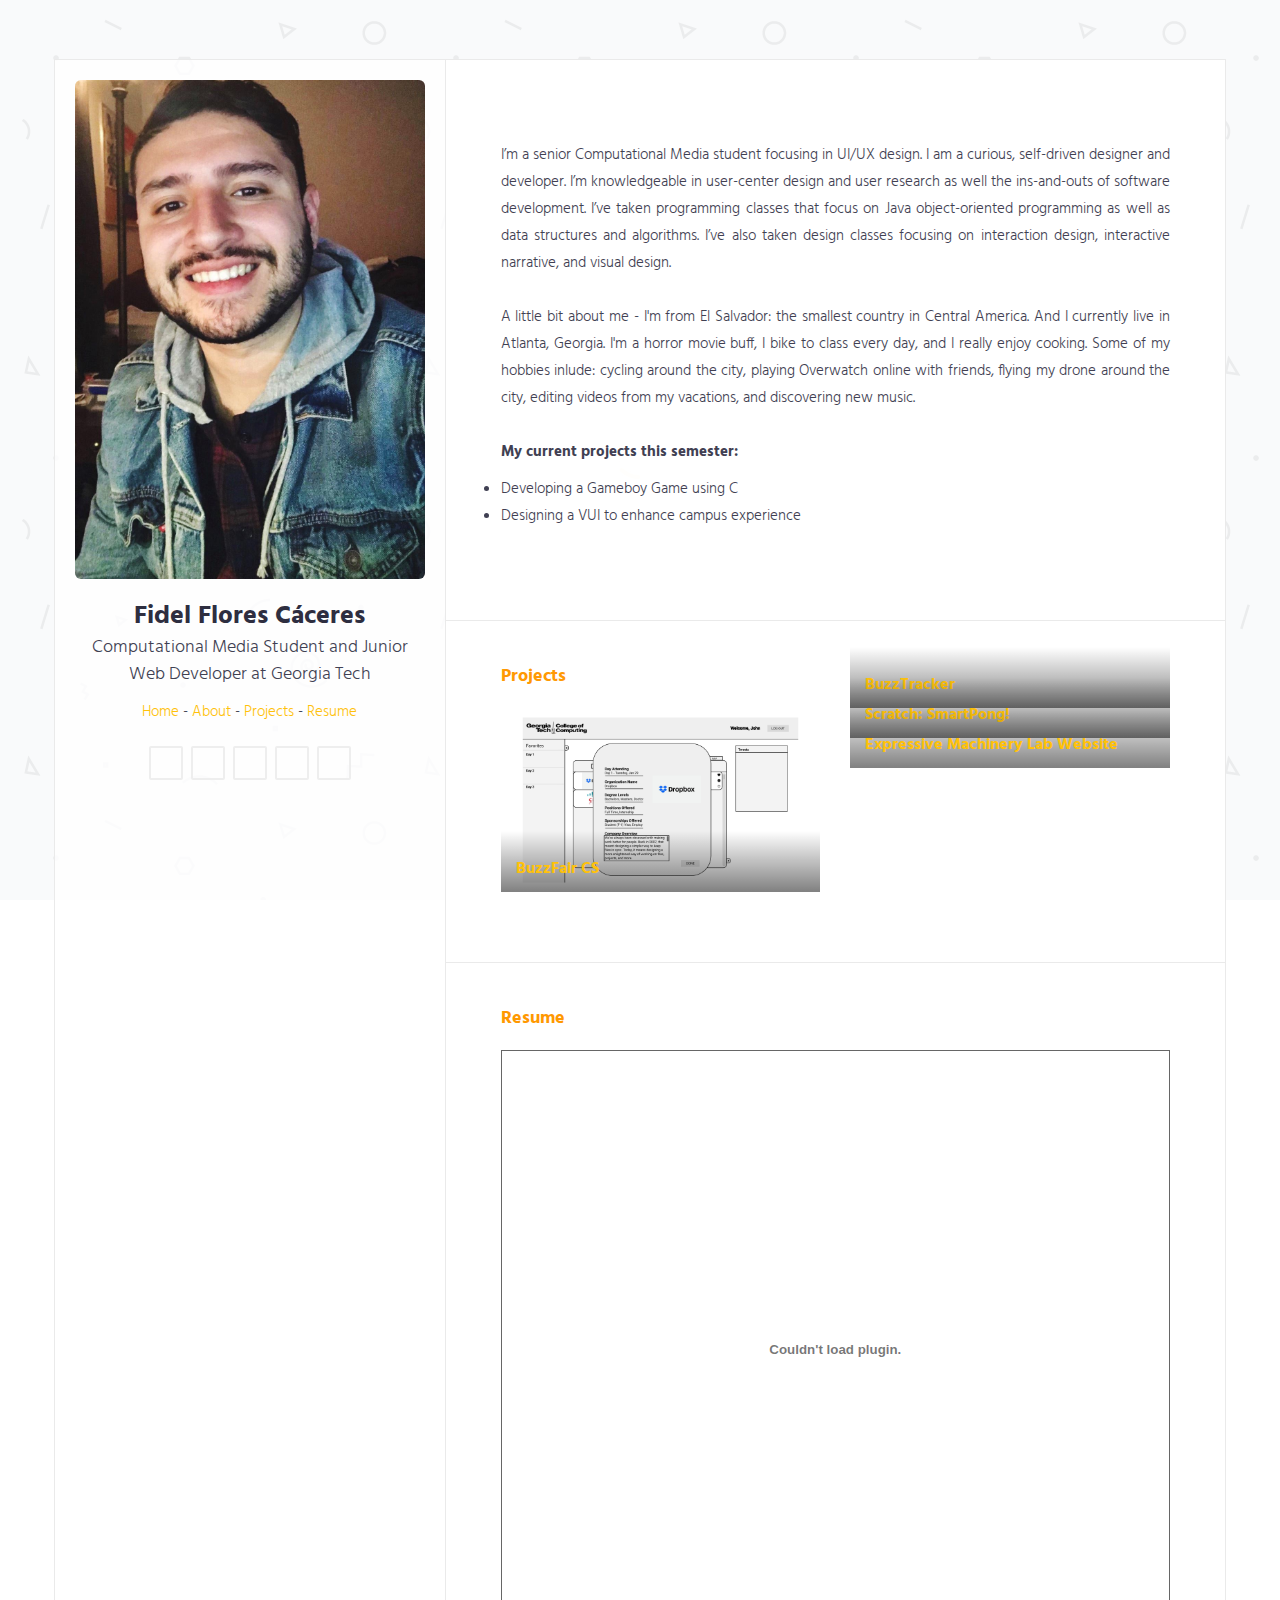
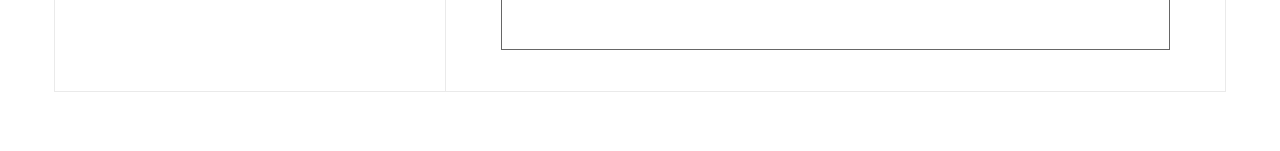
==== commit 5bfdd603: "add font, change typed.js" ====
--- a/index.html
+++ b/index.html
@@ -4,17 +4,15 @@
 <head>
 
     <!-- Global site tag (gtag.js) - Google Analytics -->
-    <script async src="https://www.googletagmanager.com/gtag/js?id=UA-128359165-1"></script>
+    <script async src="https://www.googletagmanager.com/gtag/js?id=UA-150081613-1"></script>
     <script>
         window.dataLayer = window.dataLayer || [];
-
-        function gtag() {
-            dataLayer.push(arguments);
-        }
+        function gtag() { dataLayer.push(arguments); }
         gtag('js', new Date());
 
-        gtag('config', 'UA-128359165-1');
+        gtag('config', 'UA-150081613-1');
     </script>
+
 
 
     <meta charset="utf-8">
@@ -49,9 +47,9 @@
     <!-- Smooth Scroll CDN -->
     <script src="https://cdn.jsdelivr.net/gh/cferdinandi/smooth-scroll/dist/smooth-scroll.polyfills.min.js"></script>
 
-    <!-- FancyBox -->
+    <!-- FancyBox 
     <link rel="stylesheet" type="text/css" href="jquery.fancybox.min.css">
-    <script src="https://cdnjs.cloudflare.com/ajax/libs/fancybox/3.5.2/jquery.fancybox.css"></script>
+    <script src="https://cdnjs.cloudflare.com/ajax/libs/fancybox/3.5.2/jquery.fancybox.css"></script> -->
 
 
     <!-- HTML5 shim and Respond.js for IE8 support of HTML5 elements and media queries -->
@@ -145,25 +143,22 @@
                                 <div class="col-md-12">
                                     <div class="content-item">
                                         <div class="section-title" id="about">
-                                            <h2>About</h2>
-                                        </div>
-                                        <center><span id="introSize">Hi. I'm Fidel. And I'm</span>
-                                            <span id="typed"></span></center>
+                                        </div>
+
+                                        <center>
+                                            <span id="typed"></span>
+                                        </center>
+
                                         <script type="text/javascript">
                                             var typed = new Typed('#typed', {
                                                 strings: [
-                                                    "a senior at Georgia Tech.",
-                                                    "a cycling enthusiast.",
-                                                    "an avid Overwatch player.",
-                                                    "an aspiring UX Designer."
+                                                    "Hey, I'm Fidel!",
+                                                    "Welcome to my page :-)"
                                                 ],
-                                                typeSpeed: 90,
-                                                backSpeed: 120,
-                                                backDelay: 1200,
-                                                smartBackspace: true,
-                                                loop: true,
-                                                loopCount: Infinity,
-                                                shuffle: true
+                                                showCursor: true,
+                                                typeSpeed: 50,
+                                                backSpeed: 50,
+                                                backDelay: 1200
                                             });
                                         </script>
 
@@ -171,7 +166,7 @@
 
                                         <div id="about-me">
 
-                                            <p class="text-justify">I’m majoring in Computational Media with a focus in
+                                            <p class="text-justify">I’m a senior Computational Media student focusing in
                                                 UI/UX design.
                                                 I am a curious, self-driven designer and developer. I’m knowledgeable in
                                                 user-center design
@@ -179,35 +174,25 @@
                                                 taken programming
                                                 classes that focus on Java object-oriented programming as well as data
                                                 structures and algorithms.
-                                                I’ve also taken design classes focusing on Interaction Design,
-                                                Interactive Narrative,
-                                                and Visual Design.
+                                                I’ve also taken design classes focusing on interaction design,
+                                                interactive narrative,
+                                                and visual design.
 
                                                 <br><br>
 
 
-                                                A little bit more about me - I'm from El Salvador: the smallest country
+                                                A little bit about me - I'm from El Salvador: the smallest country
                                                 in Central America. And I currently live
-                                                in Atlanta, Georgia. I'm a big advocate for public transportation
-                                                because it helps me
-                                                stay active and also helps the environment, so I bike to class every
-                                                day. I'm a horror movie buff,
-                                                my go-to charachter to play in Super Smash Bros. is Luigi, I like to
-                                                consider myself
-                                                an above-average cook.
+                                                in Atlanta, Georgia. I'm a horror movie buff, I bike to class every day,
+                                                and I really enjoy cooking. Some of my hobbies inlude: cycling around
+                                                the city, playing Overwatch
+                                                online with friends, flying my
+                                                drone around the city, editing videos from my
+                                                vacations, and discovering new music.
 
                                                 <br><br>
 
-                                                Some of my hobbies inlude: cycling around
-                                                the city, finding hidden coffeeshops to read/study, playing Overwatch
-                                                online with friends, flying my
-                                                drone around capturing footage of Atlanta, editing videos from my
-                                                vacations, and analyzing lyrics to
-                                                my favorite songs.
-
-                                                <br><br>
-
-                                                <b>Current projects this semester:</b>
+                                                <b>My current projects this semester:</b>
                                                 <li>Developing a Gameboy Game using C</li>
                                                 <li>Designing a VUI to enhance campus experience</li>
 
@@ -350,7 +335,7 @@
     <script src="/js/bootstrap.min.js"></script>
     <script src="/js/theia-sticky-sidebar.js"></script>
     <script src="/js/scripts.js"></script>
-    <script src="/jquery.fancybox.min.js"></script>
+    <!-- <script src="/jquery.fancybox.min.js"></script> -->
 </body>
 
 </html>--- a/css/style.css
+++ b/css/style.css
@@ -13,6 +13,8 @@
 # Theme Color (link color) #82b541
 # Mid grey (sub header) #f4f4f4
 # -------------------------------------------------------------------*/
+
+@import url('https://fonts.googleapis.com/css?family=Lato:700&display=swap');
 
 body {
     font-family : 'Hind', sans-serif;
@@ -262,16 +264,16 @@
 
 .section-title h2 {
     margin-bottom : 5px;
-    color         : #bebece;
+    color         : #ff9800;
     }
 
 /*-----------------------------
  * NAVIGATION & HEADER STYLE
  *-----------------------------*/
 
-.nav {
-
-    }
+/*.nav {
+
+    } */
 
 .header {
     padding  : 20px !important;
@@ -280,7 +282,7 @@
     }
 
 .header .profile-img {
-    margin-bottom : 50px;
+    margin-bottom : 25px;
     transition: .5s ease;
     }
 
@@ -288,9 +290,9 @@
     opacity: 0.5;
 }
 
-.header .content-wrapper {
-
-    }
+/*.header .content-wrapper {
+
+    } */
 
 .header .content {
     width  : 100%;
@@ -479,7 +481,7 @@
  *-------------------*/
 
 .content-item {
-    margin-bottom : 40px;
+    margin-bottom : 0px;
     }
 
 .content-item h3 {
@@ -497,6 +499,7 @@
 .content-item small {
     color : #888888;
     }
+
 
 /*-------------------
  * Contact
@@ -591,7 +594,8 @@
 
 #typed {
     font-size: 24px;
-    margin-bottom: 10%;
+    margin-bottom: 0%;
+    font-family: 'Lato', sans-serif;
 }
 
 #emojis {
@@ -607,16 +611,36 @@
     -webkit-animation: blink 0.7s infinite;
     -moz-animation: blink 0.7s infinite;
     animation: blink 0.7s infinite;
+    font-family: 'Lato', sans-serif;
 }
 
 #introSize {
     font-size: 24px;
 }
 
-.resume-section {
+.resume-section  {
+    border-bottom: 0px;
+}
+
+.bfcs-section {
     border-bottom: 0px;
 }
 
 .left-side-wrapper {
     text-align: center;
 }
+
+.iframe-container {
+    position: relative;
+    overflow: hidden;
+    padding-top: 56.25%; 
+}
+
+.iframe-contain {
+    position: absolute;
+    top:0;
+    left: 0;
+    width: 100%;
+    height: 100%;
+    border: 0;
+}
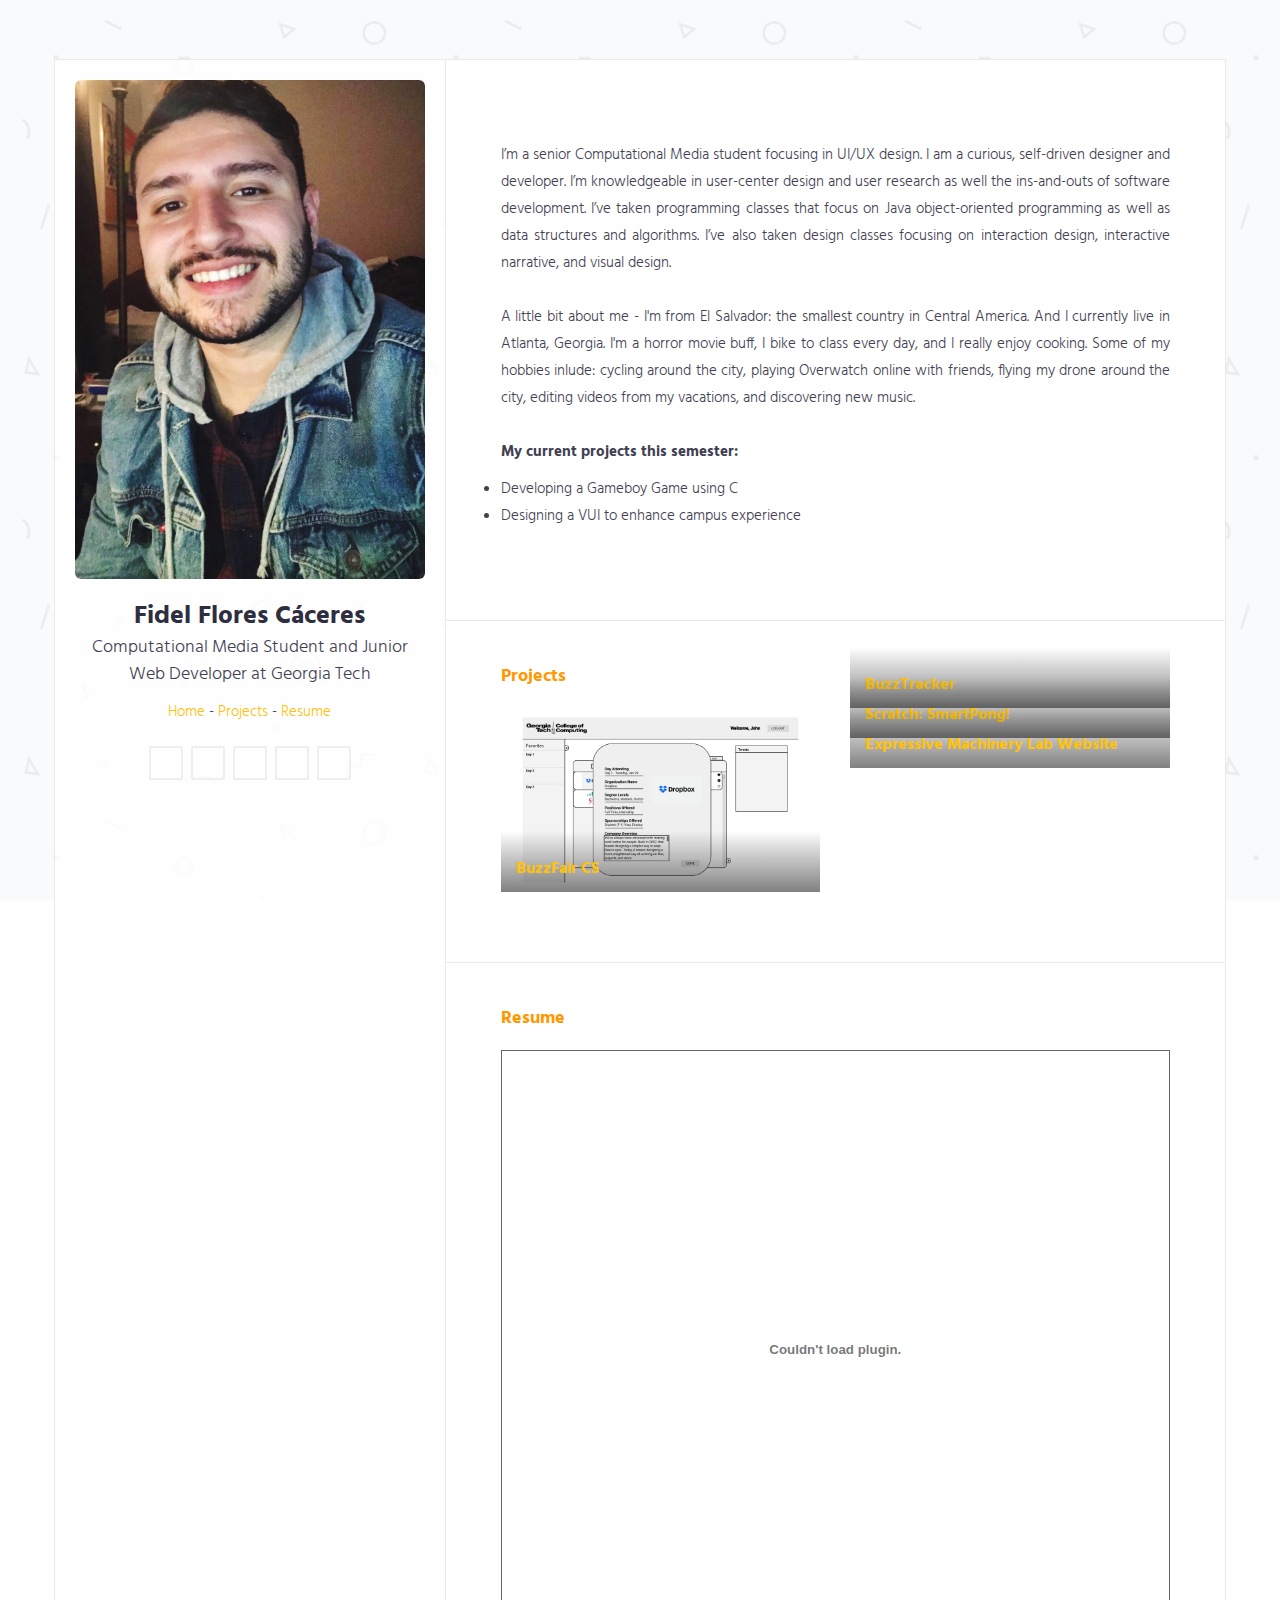
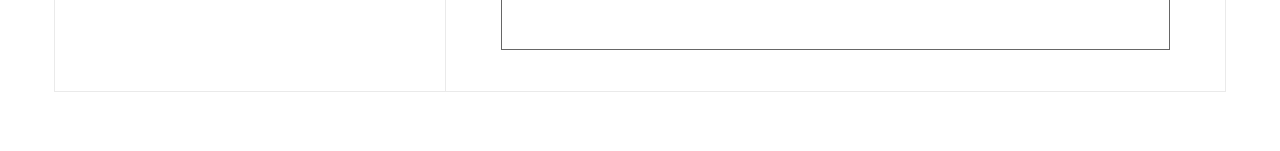
==== commit b78ddeb9: "changed about" ====
--- a/index.html
+++ b/index.html
@@ -99,7 +99,6 @@
 
                             <div class="about-text">
                                 <a href="https://fidelito.me">Home</a> -
-                                <a data-scroll href="#about">About</a> -
                                 <a data-scroll href="#projects">Projects</a> -
                                 <a data-scroll href="#resume">Resume</a>
                             </div>
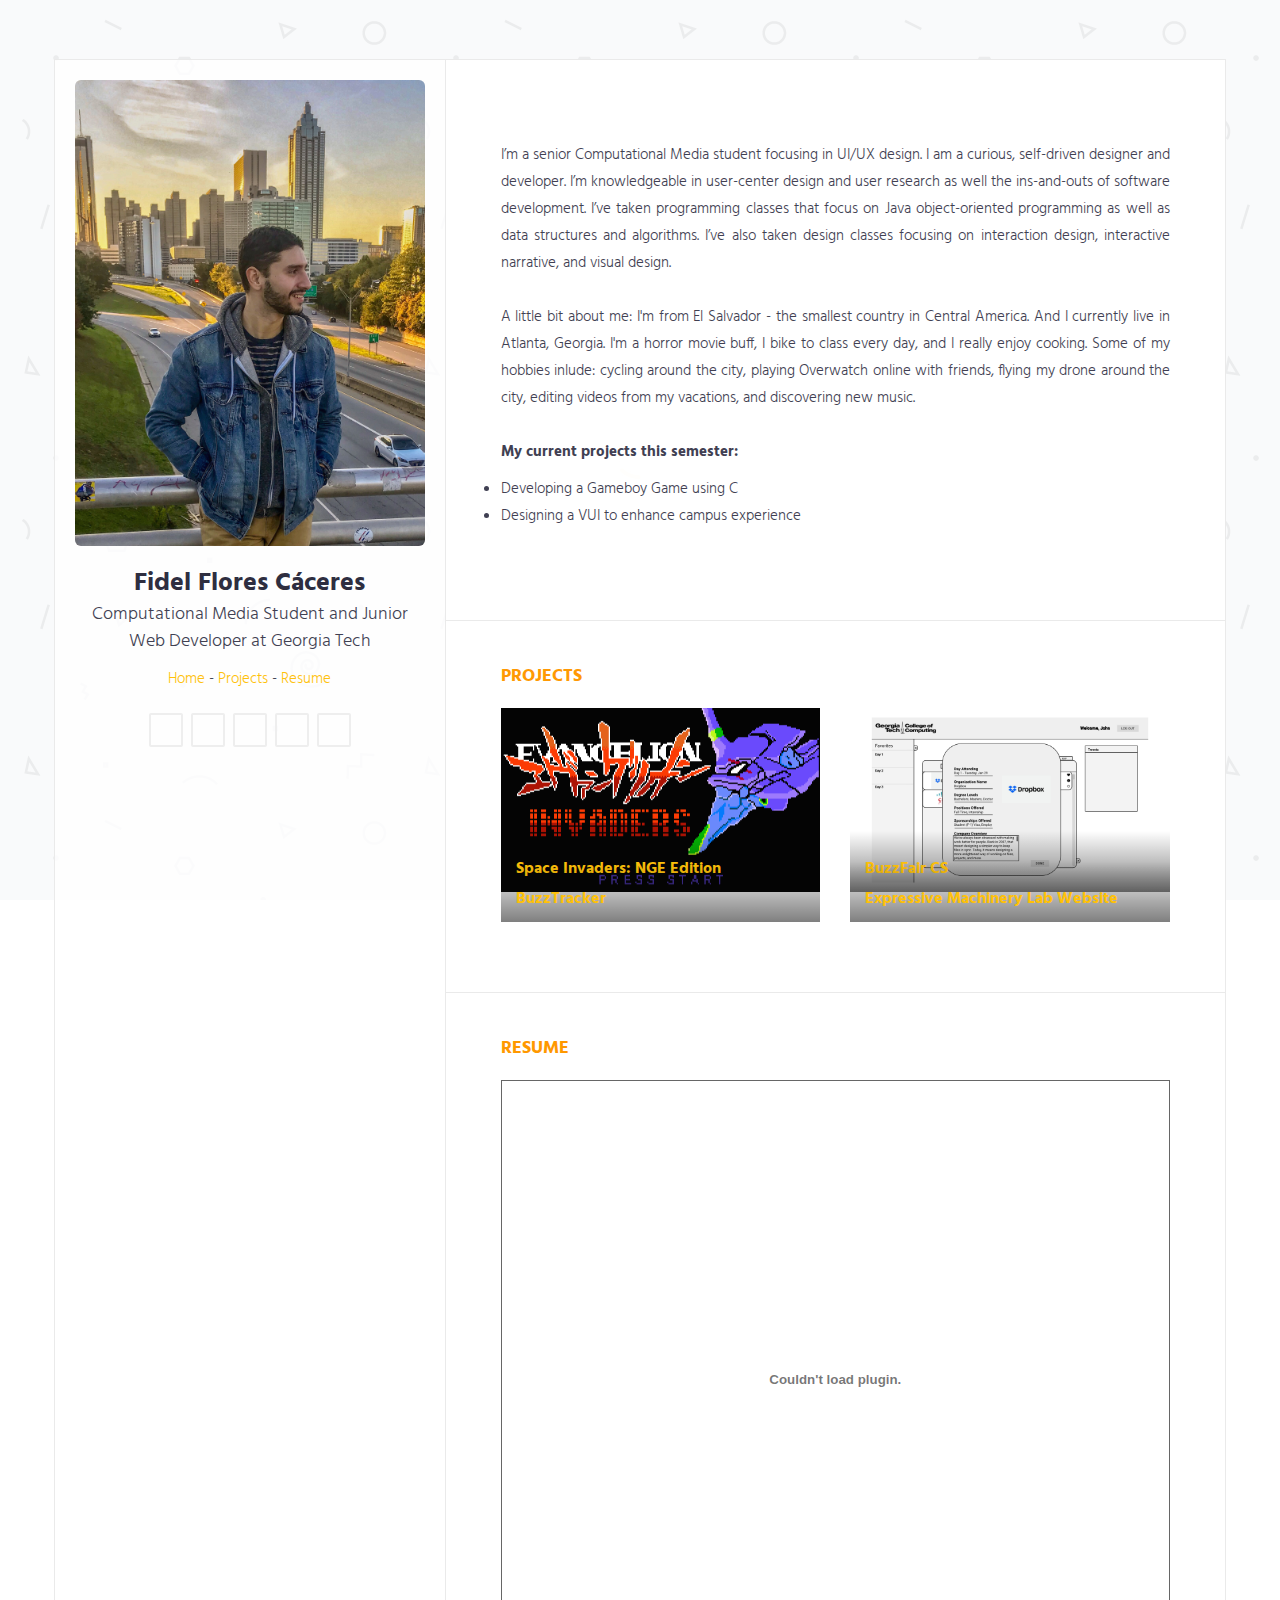
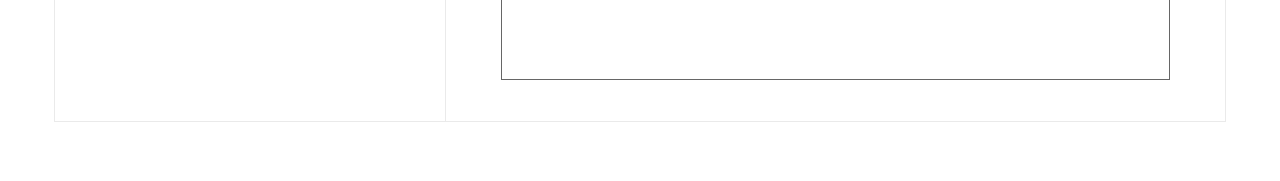
==== commit e2a4d379: "update resume, add gb section" ====
--- a/index.html
+++ b/index.html
@@ -1,5 +1,5 @@
 <!DOCTYPE html>
-<html>
+<html lang="en">
 
 <head>
 
@@ -180,7 +180,7 @@
                                                 <br><br>
 
 
-                                                A little bit about me - I'm from El Salvador: the smallest country
+                                                A little bit about me: I'm from El Salvador - the smallest country
                                                 in Central America. And I currently live
                                                 in Atlanta, Georgia. I'm a horror movie buff, I bike to class every day,
                                                 and I really enjoy cooking. Some of my hobbies inlude: cycling around
@@ -220,11 +220,25 @@
                             <div class="row">
                                 <div class="col-md-12">
                                     <div class="section-title" id="projects">
-                                        <h2>Projects</h2>
+                                        <h2>PROJECTS</h2>
                                     </div>
                                 </div>
                             </div>
                             <div class="row">
+
+                                    <div class="col-md-6">
+                                            <a class="portfolio-item" href="gba/nge.html">
+                                                <div class="portfolio-thumb">
+                                                    <img src="img/nge.png" alt="">
+                                                </div>
+        
+                                                <div class="portfolio-info">
+                                                    <h3>Space Invaders: NGE Edition</h3>
+                                                </div>
+                                                <!-- portfolio-info -->
+                                            </a>
+                                            <!-- .portfolio-item -->
+                                        </div>
 
                                 <div class="col-md-6">
                                     <a class="portfolio-item" href="buzzfair/bfcs.html">
@@ -256,19 +270,7 @@
 
 
 
-                                <div class="col-md-6">
-                                    <a class="portfolio-item" href="https://scratch.mit.edu/projects/245704617/">
-                                        <div class="portfolio-thumb">
-                                            <img src="img/scratch.png" alt="">
-                                        </div>
-
-                                        <div class="portfolio-info">
-                                            <h3>Scratch: SmartPong!</h3>
-                                        </div>
-                                        <!-- portfolio-info -->
-                                    </a>
-                                    <!-- .portfolio-item -->
-                                </div>
+    
 
                                 <div class="col-md-6">
                                     <a class="portfolio-item" href="http://expressivemachinery.gatech.edu/">
@@ -296,7 +298,7 @@
                             <div class="row">
                                 <div class="col-md-12">
                                     <div class="section-title" id="resume">
-                                        <h2>Resume</h2>
+                                        <h2>RESUME</h2>
                                     </div>
 
                                     <div id="example1"></div>
--- a/css/style.css
+++ b/css/style.css
@@ -596,6 +596,7 @@
     font-size: 24px;
     margin-bottom: 0%;
     font-family: 'Lato', sans-serif;
+    color: #ff9800
 }
 
 #emojis {
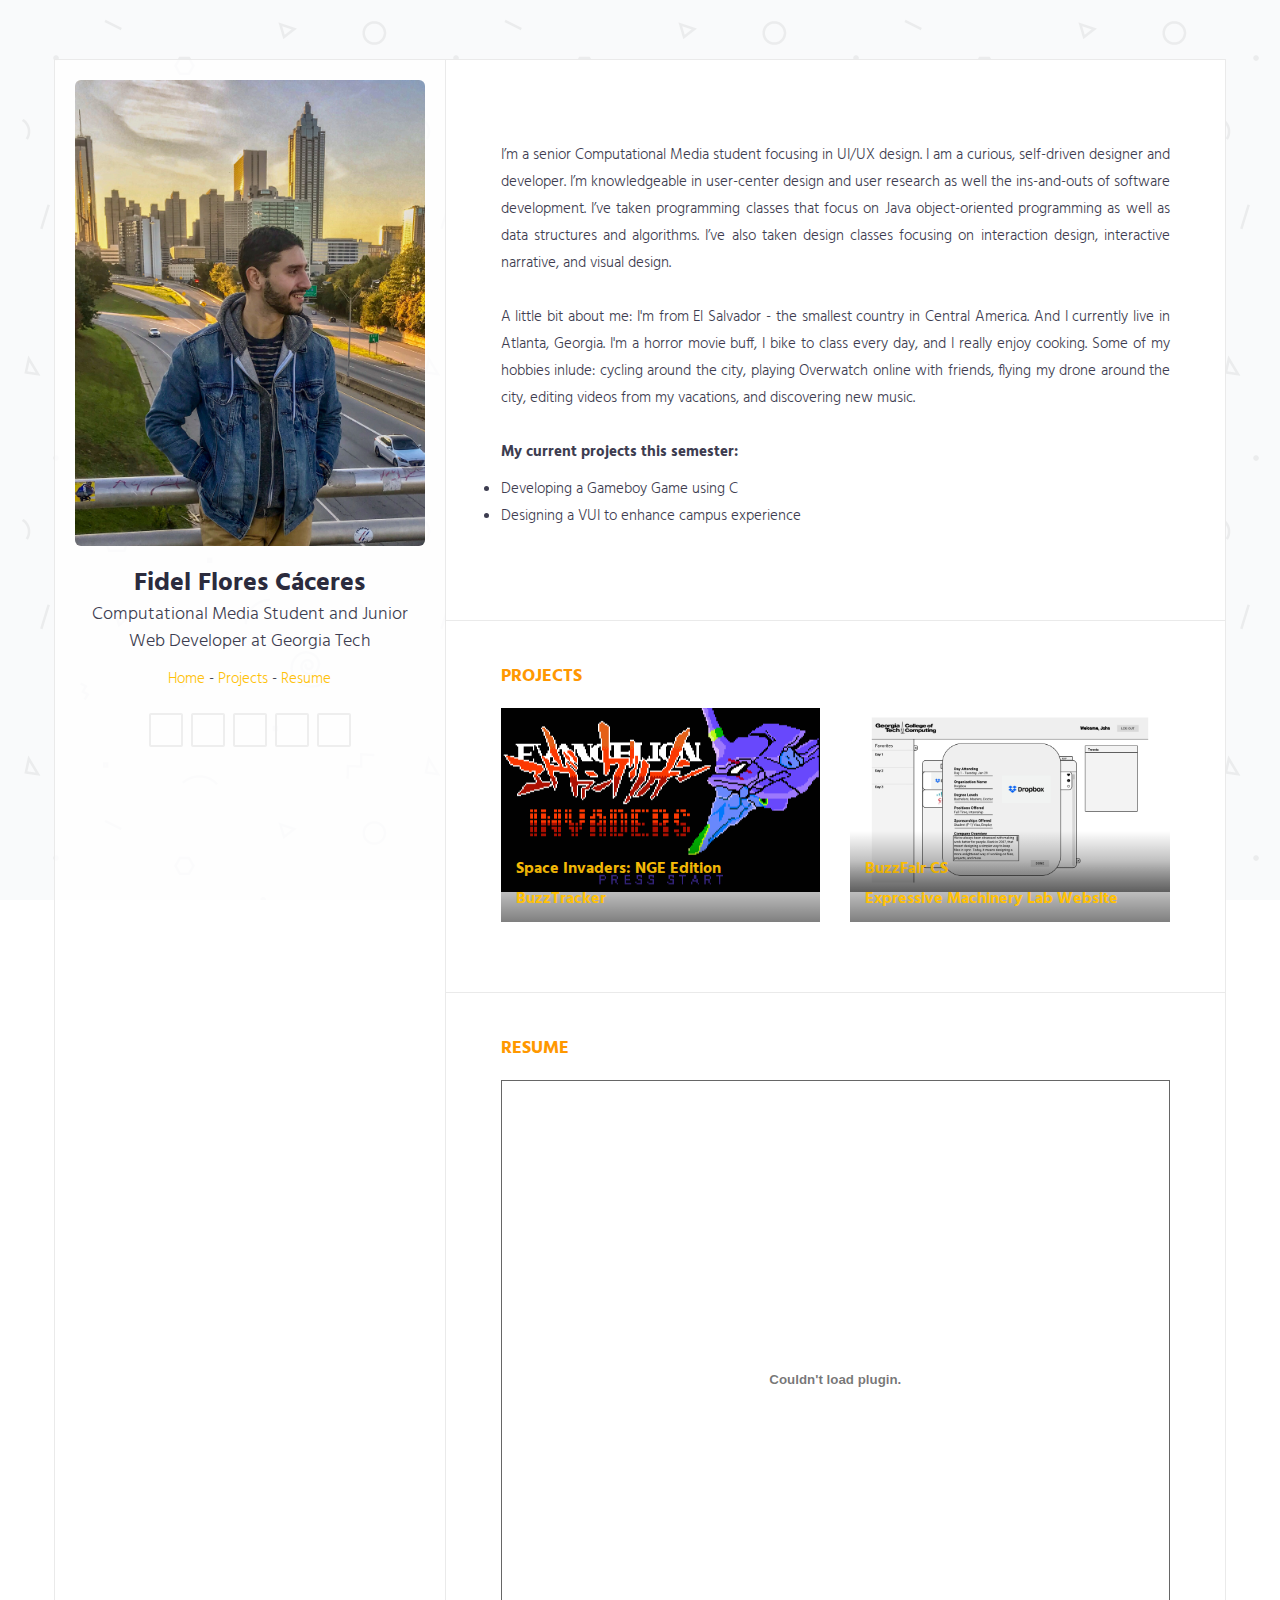
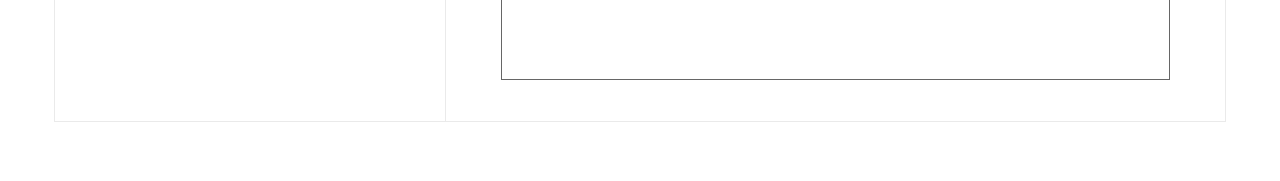
==== commit ead07eba: "change typed message and size" ====
--- a/index.html
+++ b/index.html
@@ -151,7 +151,8 @@
                                         <script type="text/javascript">
                                             var typed = new Typed('#typed', {
                                                 strings: [
-                                                    "Hey, I'm Fidel!",
+                                                    "Hola! Hello! Bonjour! こんにちは!!",
+                                                    "I'm Fidel!",
                                                     "Welcome to my page :-)"
                                                 ],
                                                 showCursor: true,
--- a/css/style.css
+++ b/css/style.css
@@ -593,7 +593,7 @@
     }
 
 #typed {
-    font-size: 24px;
+    font-size: 28px;
     margin-bottom: 0%;
     font-family: 'Lato', sans-serif;
     color: #ff9800
